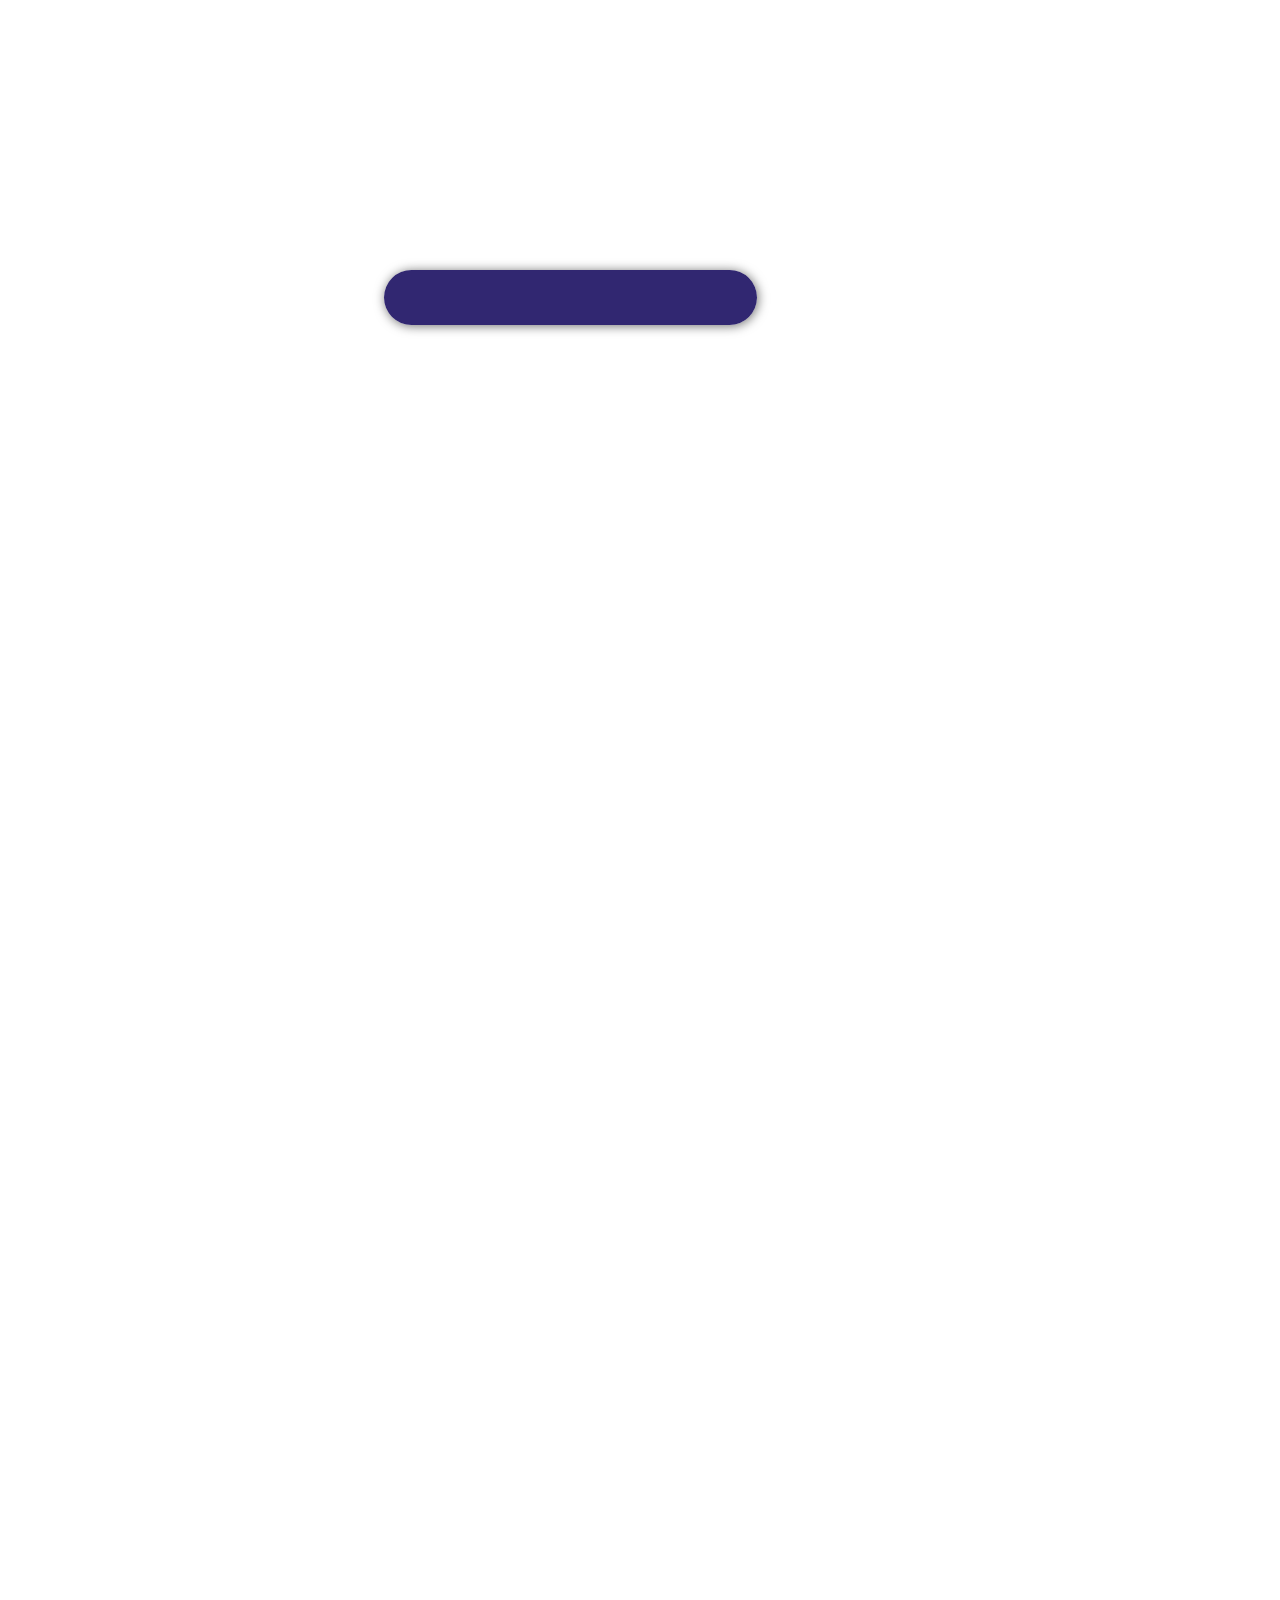
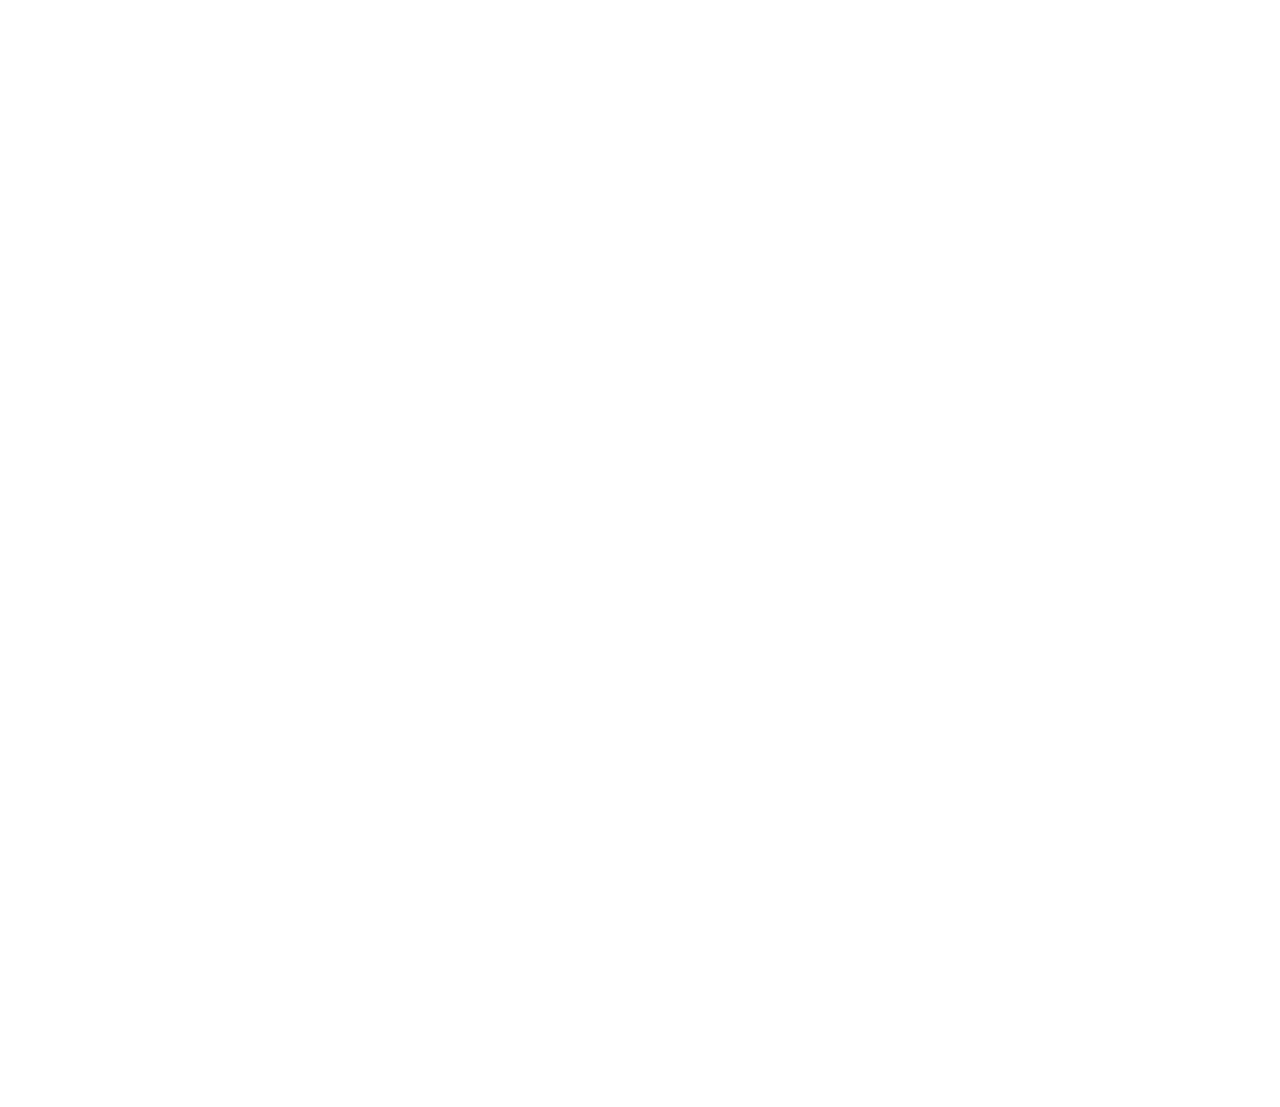
==== index.html @ ae366df1 "First commit" ====
<!DOCTYPE html>
<html lang="en">

<head>
	<meta charset="UTF-8">
	<meta name="viewport" content="width=device-width, initial-scale=1.0">
	<title>Главная страница</title>
	<meta name="description" content="Киномонстр - это портал о кино" />
	<meta name="keywords" content="фильмы, фильмы онлайн, hd" />
	<link rel="stylesheet" href="assets/css/style.css">
	<script src="assets/js/jquery-3.7.1.js"></script>
</head>

<body>

	<div class="modal_window">

		<div class="modal_content">
			<div class="x">
				<svg viewBox="0 0 500 500">
					<g>
						<path class="str0" d="M425 75l-350 350m350 0l-350 -350" />
					</g>
				</svg>
			</div>

			<div class="matrix_img"><img src="Bigmatrix.jpg" alt=""></div>
		</div>
	</div>

	<div class="main">


		<div class="header">
			<div class="logo">
				<div class="logo_text">
					<h1><a href="index.html">КиноМонстр</a></h1>
					<h2>Кино - наша страсть!</h2>
				</div>
			</div>

			<div class="menubar">


				<ul class="menu">
					<li class="selected"><a href="index.html">Главная</a></li>
					<li><a href="films.html">Фильмы</a></li>
					<li><a href="#">Сериалы</a></li>
					<li><a href="rating.html">Рейтинг фильмов</a></li>
					<li><a href="contact.html">Контакты</a></li>
				</ul>



				<div class="menu_2">
					<svg class="menu_img" xmlns="http://www.w3.org/2000/svg" viewBox="0 0 50 50" width="50px"
						height="50px">
						<path
							d="M 3 8 A 2.0002 2.0002 0 1 0 3 12 L 47 12 A 2.0002 2.0002 0 1 0 47 8 L 3 8 z M 3 23 A 2.0002 2.0002 0 1 0 3 27 L 47 27 A 2.0002 2.0002 0 1 0 47 23 L 3 23 z M 3 38 A 2.0002 2.0002 0 1 0 3 42 L 47 42 A 2.0002 2.0002 0 1 0 47 38 L 3 38 z" />
					</svg>
				</div>

				<div class="load_wrap">
					<div class="load">

					</div>
				</div>
			</div>




		</div>




		<div class="site_content">





			<div class="sidebar_container">
				<img class="loading_animation" src="Мяч в трубе.gif" alt="">
				<div class="sidebar">
					<h2>Поиск</h2>
					<form method="post" action="#" id="search_form">
						<input type="search" name="search_field" placeholder="ваш запрос" />
						<input type="submit" class="btn" value="найти" />
					</form>
				</div>

				<div class="sidebar">
					<h2>Вход</h2>
					<form method="post" action="#" id="login">

						<input type="text" name="login_field" placeholder="логин" />
						<input type="password" name="password_field" placeholder="пароль" />
						<input type="button" class="btn" value="вход" />
						<div class="lables_passreg_text">
							<span><a href="#">забыли пароль?</a></span> | <span><a href="#">регистрация</a></span>
						</div>

					</form>
				</div>

				<div class="sidebar sidebar_news">
					<h2>Новости</h2>
					<span>31.02.2018</span>
					<p>Мы запустили расширенный поиск</p>
					<a href="#">читать</a>
				</div>

				<div class="sidebar">
					<h2>Рейтинг фильмов</h2>
					<ul>
						<li><a href="show.html">Интерстеллар</a><span class="rating_sidebar">8.1</span></li>
						<li><a href="#">Матрица</a><span class="rating_sidebar">8.0</span></li>
						<li><a href="#">Безумный макс</a><span class="rating_sidebar">7.5</span></li>
						<li><a href="#">Облачный атлас</a><span class="rating_sidebar">7.4</span></li>
					</ul>
				</div>

			</div>



			<div class="content">

				<h1>Новые фильмы</h1>

				<div class="films_block">

					<a href="#"><img src="assets/img/matrix.png"></a>
					<a href="#">
						<img src="assets/img/max.png" big_version="assets/img/maxbig.jpg">
					</a>
					<a href="show.html"><img src="assets/img/inter.png"></a>
					<a href="#"><img src="assets/img/cloud.png"></a>

				</div>

				<h1>Новые сериалы</h1>

				<div class="films_block">

					<a href="#"><img src="assets/img/dead.png"></a>
					<a href="#"><img src="assets/img/silicon.png"></a>
					<a href="#"><img src="assets/img/breakingbad.png"></a>
					<a href="#"><img src="assets/img/xfiles.png"></a>

				</div>


				<div class="posts">
					
					<div class="post">
						<hr>
						<h2> <a href="#">Как снимали Интерстеллар</a> </h2>
						<div class="posts_content">
							<p>
								45 лет исполнилось Кристоферу Нолану — одному из самых успешных режиссеров нашего
								времени,
								чьи работы одинаково любимы как взыскательными критиками, так и простыми зрителями.
								Фильмом
								изначально занималась студия Paramount. Когда Кристофер Нолан занял место режиссера,
								студия
								Warner Bros., которая выпускала его последние фильмы, добилась участия в проекте.
							</p>
						</div>
						<div class="film_wrap">
							<div class="read">
								<p><a href="#">читать</a></p>
							</div>
							<div class="like_film">
								<div class="rating"></div>
								<div class="button_like"><button class="like">Нравится</button></div>
							</div>
						</div>

					</div>

					<div class="post">
						
						<hr>
						<h2><a href="#">Актер Том Хенкс поделился впечатлением о фестивале</a></h2>
						<div class="posts_content">
							<p>
								16 февраля в Лондоне состоялась 67-я церемония вручения наград Британской киноакадемии.
								Леонардо ДиКаприо, Брэд Питт, Анджелина Джоли, Кейт Бланшетт, Хелен Миррен, Эми Адамс,
								Кристиан Бэйл, Альфонсо Куарон и другие гости и победители премии — в нашем репортаже.
							</p>
						</div>
						<div class="film_wrap">
							<div class="read">
								<p><a href="#">читать</a></p>
							</div>
							<div class="like_film">
								<div class="rating"></div>
								<div class="button_like"><button class="like">Нравится</button></div>
							</div>
						</div>

					</div>

					<div class="post">
						
						<hr>
						<h2><a href="#">А2222222222222222222222222ечатлением о фестивале</a></h2>
						<div class="posts_content">
							<p>
								16 феврал33333333333333333333333333333 гости и победители премии — в нашем репортаже.
							</p>
						</div>
						<div class="film_wrap">
							<div class="read">
								<p><a href="#">читать</a></p>
							</div>
							<div class="like_film">
								<div class="rating"></div>
								<div class="button_like"><button class="like">Нравится</button></div>
							</div>
						</div>

					</div>

					<div class="post">
						
						<hr>
						<h2><a href="#">Актер 123123123123фыфвывпечатлением о фестивале</a></h2>
						<div class="posts_content">
							<p>
								16 февраля в Лондоне состоялась 67-я церемония вручения наград Британской киноакадемии.
								Леонардо Дижоли, Кейт Бланшетт, Хелен Миррен, Эми Адамс,
								Кристиан Бэйл, Альфонсо Куарон и другие гости и победители премии — в нашем репортаже.
							</p>
						</div>
						<div class="film_wrap">
							<div class="read">
								<p><a href="#">читать</a></p>
							</div>
							<div class="like_film">
								<div class="rating"></div>
								<div class="button_like"><button class="like">Нравится</button></div>
							</div>
						</div>

					</div>

					<div class="post">
						
						<hr>
						<h2><a href="#">Актер 122223123123123фыфвывпdsfsdfsdfdsечатлением о фестивале</a></h2>
						<div class="posts_content">
							<p>
								16 февраля в Лондоне состоялась 67-sdfsdfsdfя церемония вручения наград Британской киноакадемии.
								Леонардо Дижоли, Кейт Бланшетт, Хелен Миррен, Эми Адамс,
								Кристиан Бэйл, Альфонсо Куарон и другие гости и победители премии — в нашем репортаже.
							</p>
						</div>
						<div class="film_wrap">
							<div class="read">
								<p><a href="#">читать</a></p>
							</div>
							<div class="like_film">
								<div class="rating"></div>
								<div class="button_like"><button class="like">Нравится</button></div>
							</div>
						</div>

					</div>

					<div class="post">
						
						<hr>
						<h2><a href="#">Актер 122223123123123фыфвывпdsfsdfsdfdsечатлением о фестивале</a></h2>
						<div class="posts_content">
							<p>
								16 февраля в Лондоне состоялась 67-sdfsdfsdfя церемония вручения наград Британской киноакадемии.
								Леонардо Дижоли, Кейт Бланшетт, Хелен Миррен, Эми Адамс,
								Кристиан Бэйл, Альфонсо Куарон и другие гости и победители премии — в нашем репортаже.
							</p>
						</div>
						<div class="film_wrap">
							<div class="read">
								<p><a href="#">читать</a></p>
							</div>
							<div class="like_film">
								<div class="rating"></div>
								<div class="button_like"><button class="like">Нравится</button></div>
							</div>
						</div>

					</div>

				</div>



			</div>

		</div>

		<button class="toggle_calc">Посчитать</button>
		<div class="calc">
			<div class="table">
				<div class="result">
					<div class="pervoe"></div>
					<div class="znak"></div>
					<div class="vtoroye"></div>
				</div>
				<div class="erase">
					C
				</div>
			</div>
			<div class="num_wrap">
				<div class="numbers">
					<div class="num">1</div>
					<div class="num">2</div>
					<div class="num">3</div>
					<div class="num">4</div>
					<div class="num">5</div>
					<div class="num">6</div>
					<div class="num">7</div>
					<div class="num">8</div>
					<div class="num">9</div>
					<div class="num min">0</div>
					<div class="sign">,</div>
					<div class="sign sign_res">=</div>
				</div>
				<div class="signs">
					<div class="sign">+</div>
					<div class="sign">-</div>
					<div class="sign">*</div>
					<div class="sign">/</div>

				</div>
			</div>
		</div>


		<button class="start">START</button>


		<div class="progress-bar-test">
			<button class="start_1">START</button>
			<div class="loading_wrap_1">
				<div class="loading_1">
					<div class="finish"></div>
				</div>
			</div>
		</div>
		<div class="slider_container">
			<div class="arrow_left">L</div>
			<div class="slider_wrap">
				<div class="slider">
					<img src="assets/img/cloud.png" alt="">
					<img src="assets/img/breakingbad.png" alt="">
					<img src="assets/img/dead.png" alt="">
				</div>
			</div>
			<div class="arrow_right">P</div>
		</div>

		<div class="footer">
			<div class="strelka">
				<img src="strelka.png" class="str_img">
			</div>
			<p>
				<a href="index.html">Главная</a> |
				<a href="films.html">Фильмы</a> |
				<a href="#">Сериалы</a> |
				<a href="rating.html">Рейтинг фильмов</a> |
				<a href="contact.html">Контакты</a>
			</p>
			<p>wh-db.com 2015</p>
		</div>

	</div>
	<div class="loading_wrap">
		<div class="loading">
			<div class="finish">Готово</div>
		</div>
	</div>

	<script src="assets/js/script.js"></script>
</body>

</html>
---- assets/css/style.css ----
* {
  margin: 0;
  padding: 0;
}

* {
  box-sizing: border-box;
}

body {
  font-size: 1.2em;
  background-color: #fff;
  color: #555;
  --first-color:#312771;
  --second-color:#fdff56;
  --second-alternative-color:#9da220;
}

.site_overflow_hidden {
  overflow: hidden;
}

p {
  padding: 0 0 20px 0;
  line-height: 1.7em;
}

.modal_window {
	width: 100%;
	position: fixed;
	z-index: 5;
	background-color: #000000d6;;
	/*! display: flex; */
	height: 100%;
  /* display: flex; */
  justify-content: center;
  /*! align-items: center; */
  transition: 0.4s;
  opacity: 0;
  visibility: hidden;
	overflow: scroll;
}

.matrix_img {
  display: flex;
}

.modal_window.visible {
  opacity: 1;
  visibility: visible;
}

.modal_content {
  min-height: 20%;
  background-color: white;
  position: relative;
  
  margin: 100px 0;
  /*! padding-bottom: 100px; */
  width: fit-content;
  margin: 100px auto;
  display: flex;
  flex-direction: column;
  justify-content: center;
  align-items: center;
}





.x{
  width: 25px;
  position: absolute;
  right: -27px;
  top: -25px;
  cursor: pointer;
}
.str0
{
  stroke: #FFF;
  stroke-width: 75;
  stroke-linecap: round;
  transition: 0.3s;
}

.x:hover .str0
{
  stroke: #FF3B3B;
  stroke-width: 100;
}

/* можно создать в модальном окне текстовый контент в таком блоке к примеру*/
.inner_text {
	padding: 1em;
	line-height: 1.4;
	max-width: 700px;
}

/* красная версия свечения прокрутки сайта*/
/*
.load_wrap {
  width: 1%;
  height: 2px;
  background-color: #f00;
  position: absolute;
  top: 100%;
  left: 0%;
  transition: 1s;
  box-shadow: 3px 0px 6px 2px #842929b0;
}
*/

.load_wrap {
	width: 1%;
	height: 2px;
	background-color: #fdff56d6;
	position: absolute;
	top: 100%;
	left: 0%;
	transition: 2s; 
  transition-timing-function: cubic-bezier(.68,-0.55,.27,1.55);
	box-shadow: 1px 0px 3px 2px #fdff5678;
}

.film_wrap {
  display: flex;
  justify-content: space-between;
  align-items: center;
}

.like_film {
  display: flex;
  gap: 0.7em;
  align-items: center;
}

.read p {
  padding-bottom: 0;
}
.like {
  background-color: transparent;
  border: 1px solid #312771;
  padding: 0.3em 0.5em;
  border-radius: 8px;
  cursor: pointer;
  box-shadow: 1px 1px 6px #0000004f;
  color: #312771;
  transition: 0.3s;
}
.like:hover {
  background-color: #312771;
  color: white;
}

.rating {
  font-weight: bold;
  margin-top: 3px;
}


.strelka:hover {
  background-color: #0f0f0f17;
  border: 2px solid #000000a1;
  box-shadow: 1px 1px 6px #000000b5;
}

.strelka {
	position: fixed;
	bottom: 13%;
	padding: 11px;
	border: 2px solid #00000063;
	border-radius: 6px;
	left: 2%;
	display: flex;
	box-shadow: 1px 1px 11px #00000070;
	cursor: pointer;
	transition: 0.3s;
}

.str_img {
  width: 20px;
  height: 20px;
}



input[type="text"], input[type="password"], input[type="search"] {
  color: #5d5d5d;
  width: 60%;
  padding: 8px;
} 

input, textarea {
  outline: none;
  border: none;
  border: solid 1px #C0C0C0;
}

h1, h2 {
  font: normal 170% 'century gothic', arial;
  margin: 0 0 15px 0;
  padding: 15px 0 5px 0;
  color: #000;
}

h2 {
  font-size: 140%;
}

a, a:hover {
  outline: none;
  text-decoration: underline;
  color: var(--second-alternative-color); /*#aeb002;*/
}

ul {
  margin: 2px 0 22px 17px;
}

ul li {
  margin: 0 0 6px 0;
  padding: 0 0 4px 5px;
  line-height: 1.5em;
}


.header {
  background-color: darkslateblue;
  /*! height: 177px; */
  font-size: 0.8em;
  margin-left: 0px;
  margin-right: 0px;
  min-width: 900px;
  /*! position: fixed; */
}

.main, .logo, .menubar, .site_content, .footer {
  margin-left: auto;
  margin-right: auto;
}

.logo {
  width: 880px;
  padding-bottom: 40px;
  padding-top: 54px;
}

.logo h1, .logo h2 {
  font: normal 300% 'century gothic', arial, sans-serif;
  margin: 0 0 0 9px;
}

.logo_text h1, .logo_text h1 a, .logo_text h1 a:hover {
  padding: 22px 0 0 0;
  color: #fff;
  letter-spacing: 0.1em;
  text-decoration: none;
}

.logo_text h2 {
  font-size: 0.9em;
  padding: 4px 0 0 0;
  color: #999;
}

.main {
  transition: 0.6s;
  opacity: 0;
}

.menubar {
  width: 100%;
  height: 46px;
  position: fixed;
  background-color: var(--first-color);
  /*! float: ; */
  left: 0%;
  top: 0%;
  display: flex;
  justify-content: center;
  box-shadow: 1px 1px 16px #00000047;
  justify-content: space-evenly;
  align-items: center;
  z-index: 2;
}

.menu_img {
  width: 36px;
  fill: white;
}

ul.menu {
  float: right;
  margin: 0;
  display: flex;
  align-items: center;
}

ul.menu li {
  float: left;
  padding: 0;
  list-style: none;
  margin: 0;
}

ul.menu li a {
  font: normal 100% 'trebuchet ms', sans-serif;
  display: block;
  /*! height: 20px; */
  padding: 5px 28px 5px 28px;
  color: #fff;
  text-decoration: none;
}

ul.menu li.selected a {
  color: var(--second-color)/*#aeb002;*/
}

ul.menu li a:hover {
  color: #e4ec04;
}

hr {
  border: solid 1px #f3f3f3;
}

.site_content {
  width: 880px;
  margin: 20px auto 0 auto;
  background-color: white;
  display: flex;
  gap: 3.1em;
}

.site_content.second {
  display: none;
}

.sidebar_container {
  position: relative;
  /*! float: right; */;
  width: 224px;
  z-index: 1;
  order: 2;
}

.loading_animation{
  left: 50%;
  top: 163px;
  transform: translatex(-50%);
  position: absolute;
  opacity: 0;
  z-index: 1;
  transition:0.4s;
}
/* .sidebar_container.sidebar_invisible {
  transform: translateX(222px);
} */

.sidebar {
  /*! float: right; */
  width: 222px;
  padding: 5%;
  margin: 0 0 16px 0;
  border: solid 1px #C0C0C0;
  border-radius: 5px;
  background-color: #f9f9f9;
  transition: 0.7s;
}

.sidebar_news.invisible {
	opacity: 0;
}

.btn {
  padding: 8px;
  background-color: white;
  cursor:pointer;
}

.sidebar h2 {
  color:#102e75; /*#136cb2;*/
}

.lables_passreg_text {
  font-size: 0.7em;
  margin-top: 3%;
  margin-left: 2%;
}

.sidebar ul {
  margin: 0;
}



.calc {
  width: fit-content;
  /*! height: 400px; */
  background-color: #fff;
  /*! padding: 1px; */
  margin: 5rem;
  margin-left: auto;
  margin-right: auto;
  margin: 5rem auto;
  --button-width: 63px;
  font-size: 23px;
  box-shadow: 3px 2px 13px 5px #75757545;
  border-radius: 9px;
  overflow: hidden;
  user-select: none;
  --padding_calc: 15px;
  display: none;
  position: fixed;
  right: 21px;
  bottom: 1px;
  z-index: 2;
}


.toggle_calc
{
  position: fixed;
  right: 2em;
  bottom: 2em;
  padding: 0.7em 1.5em;
  background-color: #6f689c;
  border: none;
  color: white;
  border-radius: 8px;
  box-shadow: 1px 1px 8px #0000003b;
  cursor: pointer;
  transition: 0.3s;
}
.toggle_calc:hover
{
  background-color: #48426f;
}
.table {
  /*! width: 350px; */
  /*! height: 50px; */
  /*! background-color: white; */
  display: flex;
  justify-content: space-between;
  padding: 1em;
  align-items: center;
  /*! border-radius: 0px; */
}

.num_wrap {
  display: flex;
}


.sign, .num {
  background-color: white;
  /*! border: 1px solid #312771; */
  width: var(--button-width);
  height: var(--button-width);
  display: flex;
  justify-content: center;
  align-items: center;
  /*! margin-bottom: 43px; */
  border-radius: 2px;
  box-shadow: 1px 1px 4px #0000004a;
  transition: 0.1s;
  cursor: pointer;
}


.num:hover, .sign:hover {
  background-color: #fff;
  color: #6f689c;
}
.sign:active, .num:active {
  transform: translate(1px, 1px);
  transition: 0.1s;
  box-shadow: 1px 1px 0px #0000;
  background-color: #f0f0f0;
}

.numbers {
  background-color: #312771b2;
  /*! display: inline-flex; */
  /*! font-size: 34px; */
  width: calc(var(--button-width)*3 + 4*var(--padding_calc));
  display: flex;
  /*! flex-direction: column; */
  flex-wrap: wrap;
  padding: var(--padding_calc);
  gap: var(--padding_calc);
  justify-content: center;
  align-items: center;
}
.signs {
  background-color: #3127718c;
  /*! display: inline-flex; */
  /*! font-size: 28px; */
  /*! width: 20%; */
  display: flex;
  flex-direction: column;
  justify-content: center;
  align-items: center;
  gap: var(--padding_calc);
  /*! height: 501px; */
  padding: var(--padding_calc);
}
.result {
  font-size: 170%;
    display: flex;
    gap: 0.2em;
}



.menu_2 {
  display: flex;
}

.sidebar ul li {
  list-style-type: none;
  margin: 0 0 0 0;
}

.sidebar .rating_sidebar {
  float: right;
}




.content {
  text-align: left;
  width: 620px;
  padding: 0 0 0 5px;
  /*! float: left; */
  order: 1;
}

.content a {
  text-decoration: none;
}

.films_block {
  margin-bottom: 5%;
}

.films_block img {
  border-radius: 5px;
  border: solid 5px #dad7d5;
  width: 22%;
  transition: 0.5s;
  transform: scale(1);
} 

.posts .posts_content {
  font-size: 0.8em;
}

img.big_image {
	transform: scale(1.5);
	z-index: 3;
	position: relative;
}

/* Страница просмотра фильма */

.info_film_page {
  margin-top: 2%;
  margin-bottom: 4%;
}

.info_film_page .label {
  font-size: 1.2em;
}

.info_film_page .value {
  font-size: 1em;
  color: #49945A;
  margin-right: 3%;
}

.description_film {
  margin-bottom: 15%;
}

.description_film img{
  float:left;
  margin-right: 2%;
  border-radius: 5px;
  border: solid 5px #dad7d5;
}

.reviews {
  margin-bottom: 4%;
  font-size: 0.9em;
}

.reviews .review_name {
  background-color: #7268AD;
  color: white;
  padding: 1%;
  border-top-left-radius: 5px;
  border-top-right-radius: 5px;
}

.reviews .review_text {
  padding-top: 2%;
  padding-bottom: 2%; 
  padding-left: 2%;
}

.send {
  margin-bottom: 4%;
}

.send input[type="text"], textarea {
  border: solid 1px #C3C3C3;
  margin-bottom: 2%;
}

.send input[type="text"]{
  width: 98%;
}

.send textarea {
  width: 624px;
  height: 200px;
}

.send input[type="submit"]{
  background-color: #7268AD;
  padding: 3%;
  color: white;
  border-radius: 5px;
}

.loading_wrap {
	display: flex;
	justify-content: flex-start;
	align-items: center;
	/* border: solid 2px #991717; */
	width: 373px;
	/* height: 63px; */
	padding: 0px;
	position: fixed;
	left: 30%;
	top: 30%;
	background-color: white;
	box-shadow: 1px 1px 11px #00000091;
	border-radius: 218px;
	transition: 0.3s;
	opacity: 0;
}

.loading {
  position: relative;
  z-index: 1;
  background-color: var(--first-color);
  height: 55px;
  width: 20%;
  transition: 1.7s;
  border-radius: 116px;
}

.finish {
	position: absolute;
	z-index: 2;
	left: 135px;
	top: 16px;
	font-size: 1.5em;
	font-weight: bold;
  opacity: 0;
  transition-duration: 0.7s;
  color: white;
}

.slider_container {
  display: flex;
  justify-content: center;
  align-items: center;
  gap: 25px;
}



.arrow_left, .arrow_right {
	padding: 1em;
	background-color: #312771;
	color: white;	
}
.arrow_left {
  border-bottom-left-radius: 20px;
	border-top-left-radius: 20px;
}
.arrow_right {
  border-bottom-right-radius: 20px;
	border-top-right-radius: 20px;
}

.slider {
  display: flex;
  width: 700px;
  height: 300px;
  transition: 0.5s;
}

.slider_wrap {
  width: 300px; 
  overflow: hidden;
}


.send_contact input[type="text"] {
  width: 500px;
}

.send_contact textarea {
  width: 516px;
}



.info_film {
  margin-bottom: 5%;
  background-color: #f9f9f9;
  padding: 5%;
  height: 270px;
}

.info_film img {
  float: left;
  margin-right: 2%;
  border-radius: 5px;
  border: solid 5px #dad7d5;
  width: 25%;
}

.button {
  background-color: #7268ad;
  padding: 2%;
  color: white;
  border-radius: 5px;
  float: right;
  margin-top: 5%;
  clear: both;
  font-size: 0.8em;
}

.button a {
  color: white;
}


table {
  width: 100%;
  border: solid 1px #C0C0C0;
}

td {
  padding: 2%;
  border: solid 1px #C0C0C0;
}

td img {
  width: 60px;
  vertical-align: middle;
}

.center {
  text-align: center;
}



.footer {
  width: 100%;
  position: relative;
  padding: 28px 0 5px 0;
  text-align: center;
  background-color: darkslateblue;
  color: #a8aa94;
  margin-left: 0px;
  margin-right: 0px;
  min-width: 900px;
}

.footer a {
  color: #a8aa94;
  text-decoration: none;
}

.footer a:hover {
  color: #fff;
  text-decoration: none;
}

.footer p {
  padding: 0 0 10px 0;
}


/* CSS Mobile */

@media only screen
and (min-device-width : 320px)
and (max-device-width : 568px) {

  .header {
    background-color: #257965;
    min-width: 100%;
    height: 20%;
    text-align: center;
  }

  .logo {
    width: 100%;
  }

  .site_content {
    width: 100%;
  }

  .menubar {
    width: 100%;
    height: 100%;
  }

  .content {
    width: 100%;
    text-align: center;
  }

  .site_content { 
    width: 100%;
    text-align: center;
  }
  
  .sidebar_container {
    display: none;
  }

  .footer {
    display: none;
  }

  ul.menu {
    float: none;
  }

  ul.menu li {
    margin: 0;
    padding: 0;
    float: none;
  }

  .logo h1 {
    font: normal 235% 'century gothic', arial, sans-serif;
  }

  .logo h2 {
    font: normal 100% 'century gothic', arial, sans-serif;
    color:white;
  }

  .content h1, h2 {
    font: normal 110% 'century gothic', arial;
  }

  .films_block img {
    width: 43%;
  }

  .posts_content p {
    line-height: 1.5em;
    padding: 3%;
    text-align: left;
  }

  .posts p {
    font-size: 120%;
  }

  /* fimls page */
  .info_film {
    float:none;
    height: 100%;
  }

  .info_film img {
    width: 90%;
    margin-bottom: 5%;
  }


  .button {
    float: none;
  }

  /* rating page */
  table {
    display: block;
  }

  th {
    font-size: 75%;
  }

  td {
    padding: 0;
    margin: 0;
    font-size: 95%;
    text-align: left;
  }

  /* show page */
  iframe {
    width: 88%;
    height: 100%;
  }

  .descriptions_film {
    width: 90%;
    text-align: left;
    margin-left: 2%;
  }
  
  .descriptions_film img {
    float: none;
    width: 73%;
    display: block;
    margin: 0;
    padding: 0;
    margin-left: 11%;
    margin-bottom: 7%;
  }

  .reviews {
    text-align: left;
    width: 96%;
  }

  .send input[type="text"] {
    width: 80%;
  }

  .send textarea {
    width: 85%;
  }





}
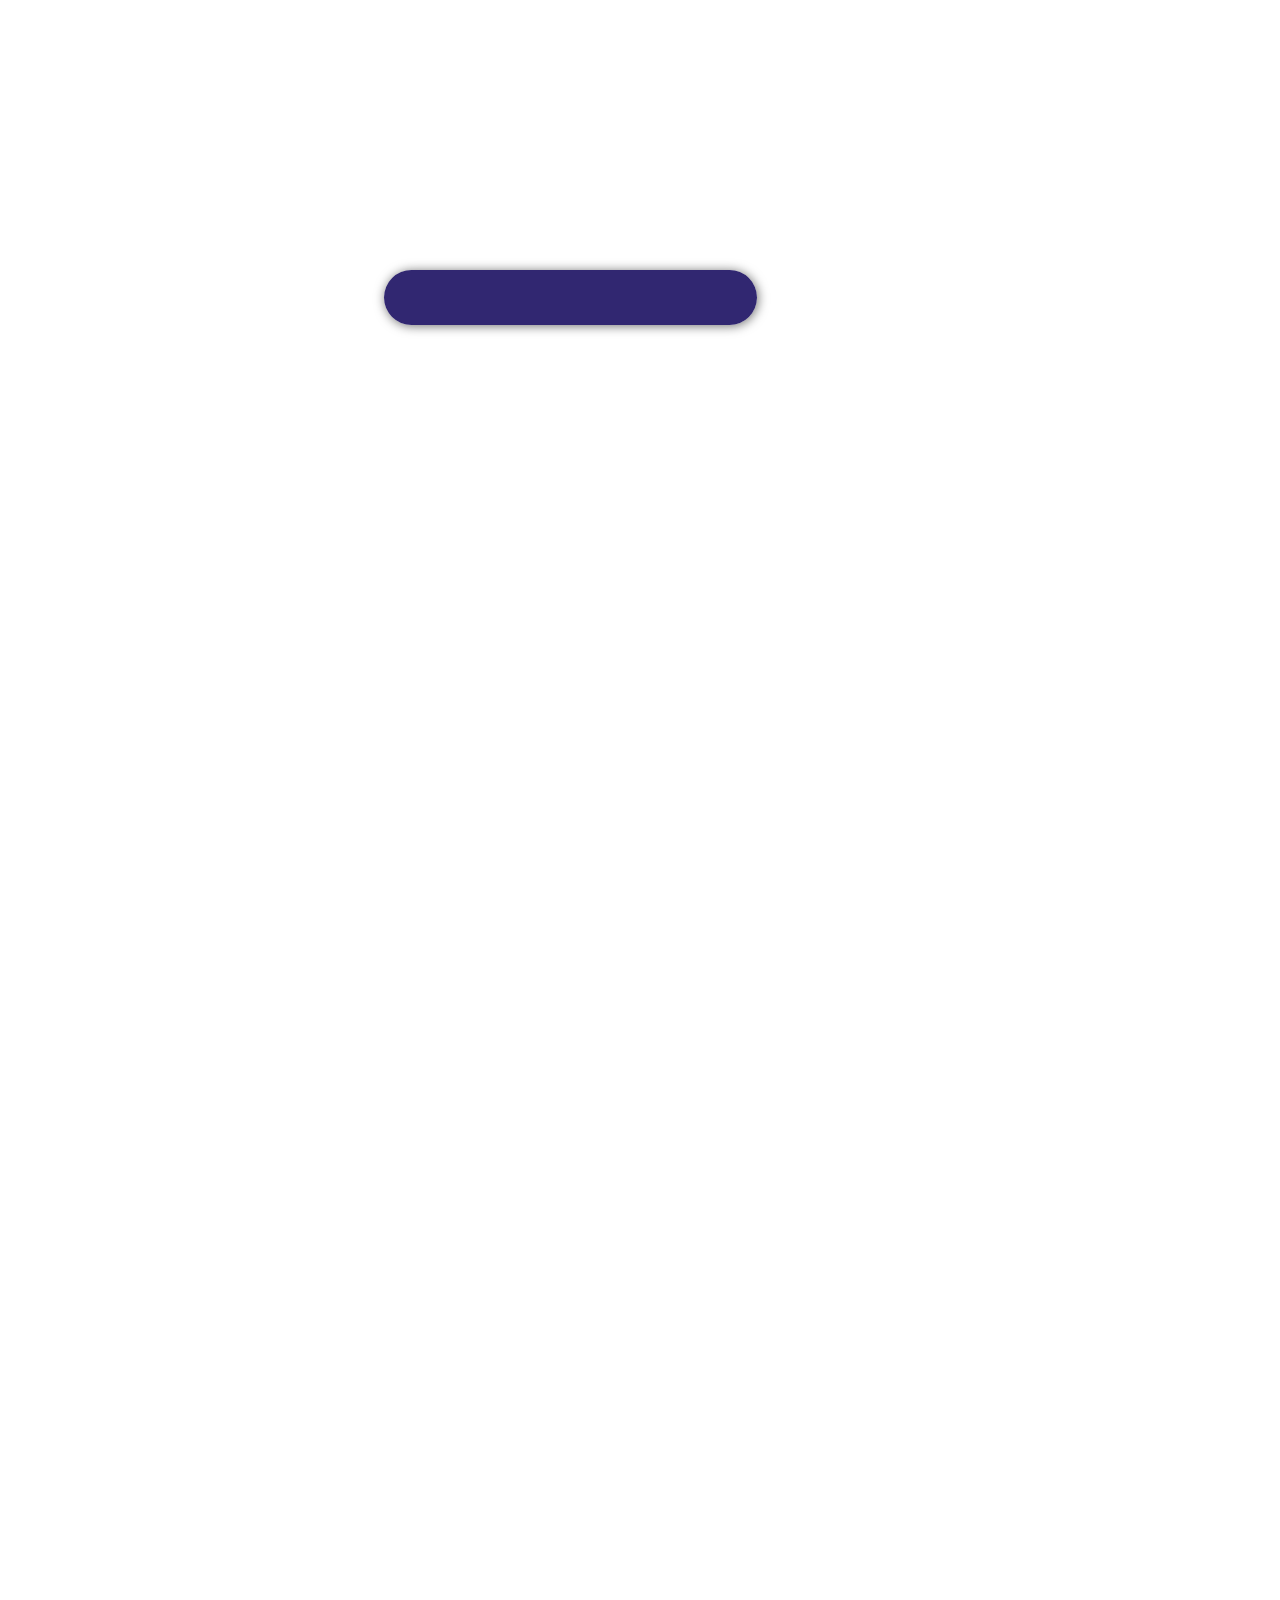
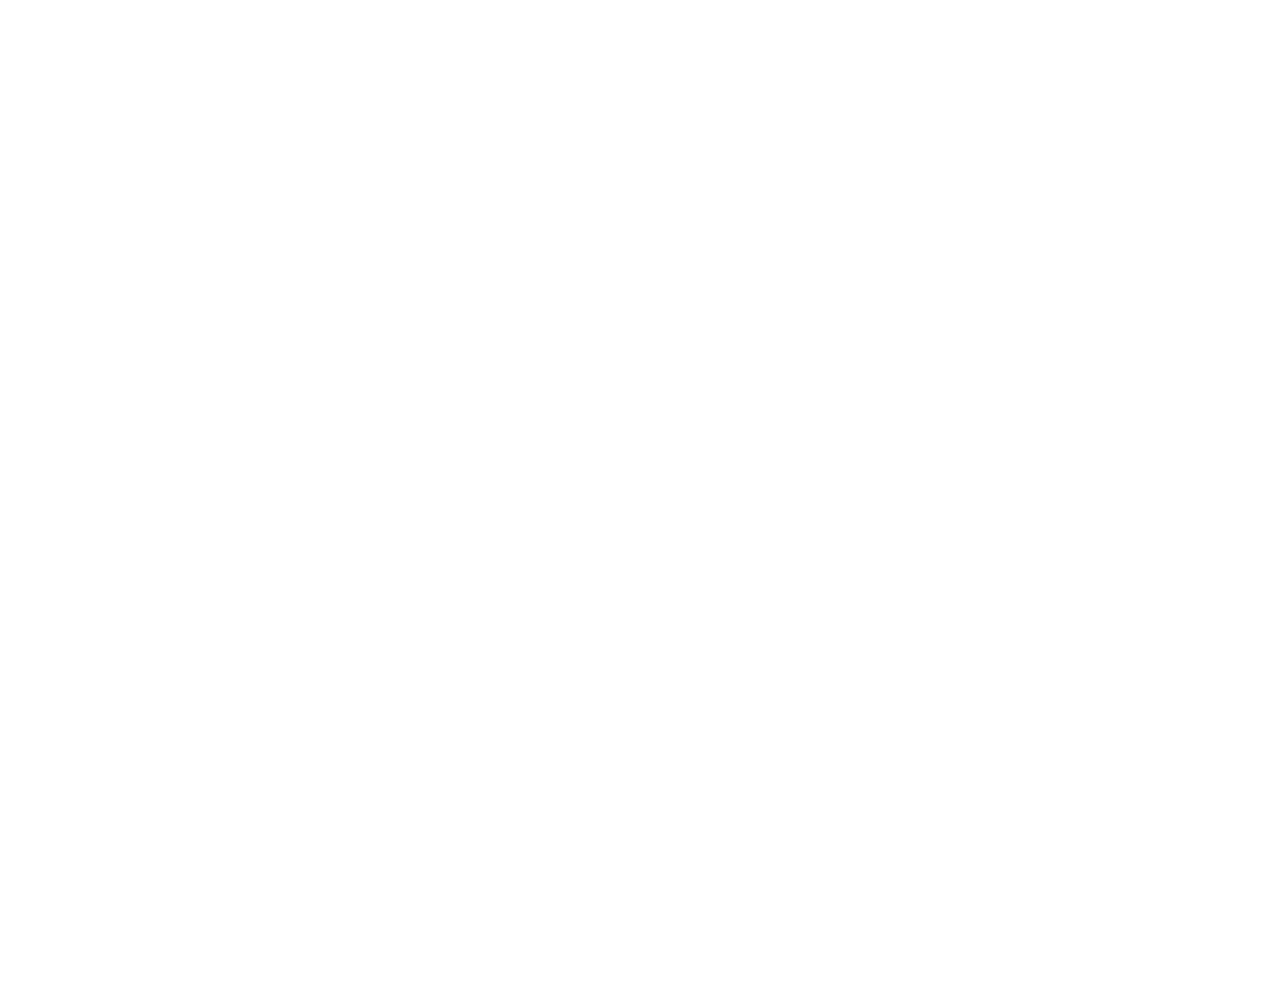
==== commit 02a6bdd2: "Переделал текста" ====
--- a/index.html
+++ b/index.html
@@ -113,7 +113,7 @@
 				</div>
 
 				<div class="sidebar">
-					<h2>Рейтинг фильмов</h2>
+					<h2>Рейтинг всех фильмов</h2>
 					<ul>
 						<li><a href="show.html">Интерстеллар</a><span class="rating_sidebar">8.1</span></li>
 						<li><a href="#">Матрица</a><span class="rating_sidebar">8.0</span></li>
@@ -207,79 +207,74 @@
 					<div class="post">
 						
 						<hr>
-						<h2><a href="#">А2222222222222222222222222ечатлением о фестивале</a></h2>
-						<div class="posts_content">
-							<p>
-								16 феврал33333333333333333333333333333 гости и победители премии — в нашем репортаже.
-							</p>
-						</div>
-						<div class="film_wrap">
-							<div class="read">
-								<p><a href="#">читать</a></p>
-							</div>
-							<div class="like_film">
-								<div class="rating"></div>
-								<div class="button_like"><button class="like">Нравится</button></div>
-							</div>
-						</div>
-
-					</div>
-
-					<div class="post">
-						
-						<hr>
-						<h2><a href="#">Актер 123123123123фыфвывпечатлением о фестивале</a></h2>
-						<div class="posts_content">
-							<p>
-								16 февраля в Лондоне состоялась 67-я церемония вручения наград Британской киноакадемии.
-								Леонардо Дижоли, Кейт Бланшетт, Хелен Миррен, Эми Адамс,
-								Кристиан Бэйл, Альфонсо Куарон и другие гости и победители премии — в нашем репортаже.
-							</p>
-						</div>
-						<div class="film_wrap">
-							<div class="read">
-								<p><a href="#">читать</a></p>
-							</div>
-							<div class="like_film">
-								<div class="rating"></div>
-								<div class="button_like"><button class="like">Нравится</button></div>
-							</div>
-						</div>
-
-					</div>
-
-					<div class="post">
-						
-						<hr>
-						<h2><a href="#">Актер 122223123123123фыфвывпdsfsdfsdfdsечатлением о фестивале</a></h2>
-						<div class="posts_content">
-							<p>
-								16 февраля в Лондоне состоялась 67-sdfsdfsdfя церемония вручения наград Британской киноакадемии.
-								Леонардо Дижоли, Кейт Бланшетт, Хелен Миррен, Эми Адамс,
-								Кристиан Бэйл, Альфонсо Куарон и другие гости и победители премии — в нашем репортаже.
-							</p>
-						</div>
-						<div class="film_wrap">
-							<div class="read">
-								<p><a href="#">читать</a></p>
-							</div>
-							<div class="like_film">
-								<div class="rating"></div>
-								<div class="button_like"><button class="like">Нравится</button></div>
-							</div>
-						</div>
-
-					</div>
-
-					<div class="post">
-						
-						<hr>
-						<h2><a href="#">Актер 122223123123123фыфвывпdsfsdfsdfdsечатлением о фестивале</a></h2>
-						<div class="posts_content">
-							<p>
-								16 февраля в Лондоне состоялась 67-sdfsdfsdfя церемония вручения наград Британской киноакадемии.
-								Леонардо Дижоли, Кейт Бланшетт, Хелен Миррен, Эми Адамс,
-								Кристиан Бэйл, Альфонсо Куарон и другие гости и победители премии — в нашем репортаже.
+						<h2><a href="#">Актер Том Хенкс о Дэне Брауне</a></h2>
+						<div class="posts_content">
+							<p>
+								"Подарок, который Дэн Браун дал мне как актеру – шанс еще раз сыграть парня, который всем интересуется, всегда самоуверен и постоянно находится в поисках ответа.“
+
+							</p>
+						</div>
+						<div class="film_wrap">
+							<div class="read">
+								<p><a href="#">читать</a></p>
+							</div>
+							<div class="like_film">
+								<div class="rating"></div>
+								<div class="button_like"><button class="like">Нравится</button></div>
+							</div>
+						</div>
+
+					</div>
+
+					<div class="post">
+						
+						<hr>
+						<h2><a href="#">Чему учит фильм Интерстеллар?</a></h2>
+						<div class="posts_content">
+							<p>
+								Самая главная деструктивная идея фильма - бросайте свою родину и не пытайтесь что-либо исправить. Там, на других планетах, жизнь будет более сытной и красивой. Хотя в целом фильм визуально очень красив и заставляет задуматься об экологии, учит быть бережным к своей природе.
+							</p>
+						</div>
+						<div class="film_wrap">
+							<div class="read">
+								<p><a href="#">читать</a></p>
+							</div>
+							<div class="like_film">
+								<div class="rating"></div>
+								<div class="button_like"><button class="like">Нравится</button></div>
+							</div>
+						</div>
+
+					</div>
+
+					<div class="post">
+						
+						<hr>
+						<h2><a href="#">то должен был сниматься в Матрице?</a></h2>
+						<div class="posts_content">
+							<p>
+								На роль пробовались Брэд Питт, Леонардо Ди Каприо, Уилл Смит и даже Сандра Баллок (Вачовски посчитали это нормальным, потому что у Нео не было привязки к полу персонажа), но все отказались. В итоге осталось две кандидатуры: Джонни Депп и Киану Ривз.
+							</p>
+						</div>
+						<div class="film_wrap">
+							<div class="read">
+								<p><a href="#">читать</a></p>
+							</div>
+							<div class="like_film">
+								<div class="rating"></div>
+								<div class="button_like"><button class="like">Нравится</button></div>
+							</div>
+						</div>
+
+					</div>
+
+					<div class="post">
+						
+						<hr>
+						<h2><a href="#">Сколько Оскаров у фильма Безумный Макс?</a></h2>
+						<div class="posts_content">
+							<p>
+								Фильм получил множество наград, включая шесть премий «Оскар» за лучшие: монтаж, работу художника-постановщика, костюмы, грим, звук и звуковой монтаж, обойдя всех прочих номинантов по количеству полученных статуэток, и установив новый рекорд среди полученных наград для австралийского фильма.
 							</p>
 						</div>
 						<div class="film_wrap">
--- a/assets/css/style.css
+++ b/assets/css/style.css
@@ -227,6 +227,7 @@
 
 .header {
   background-color: darkslateblue;
+  border: solid 1px black;
   /*! height: 177px; */
   font-size: 0.8em;
   margin-left: 0px;
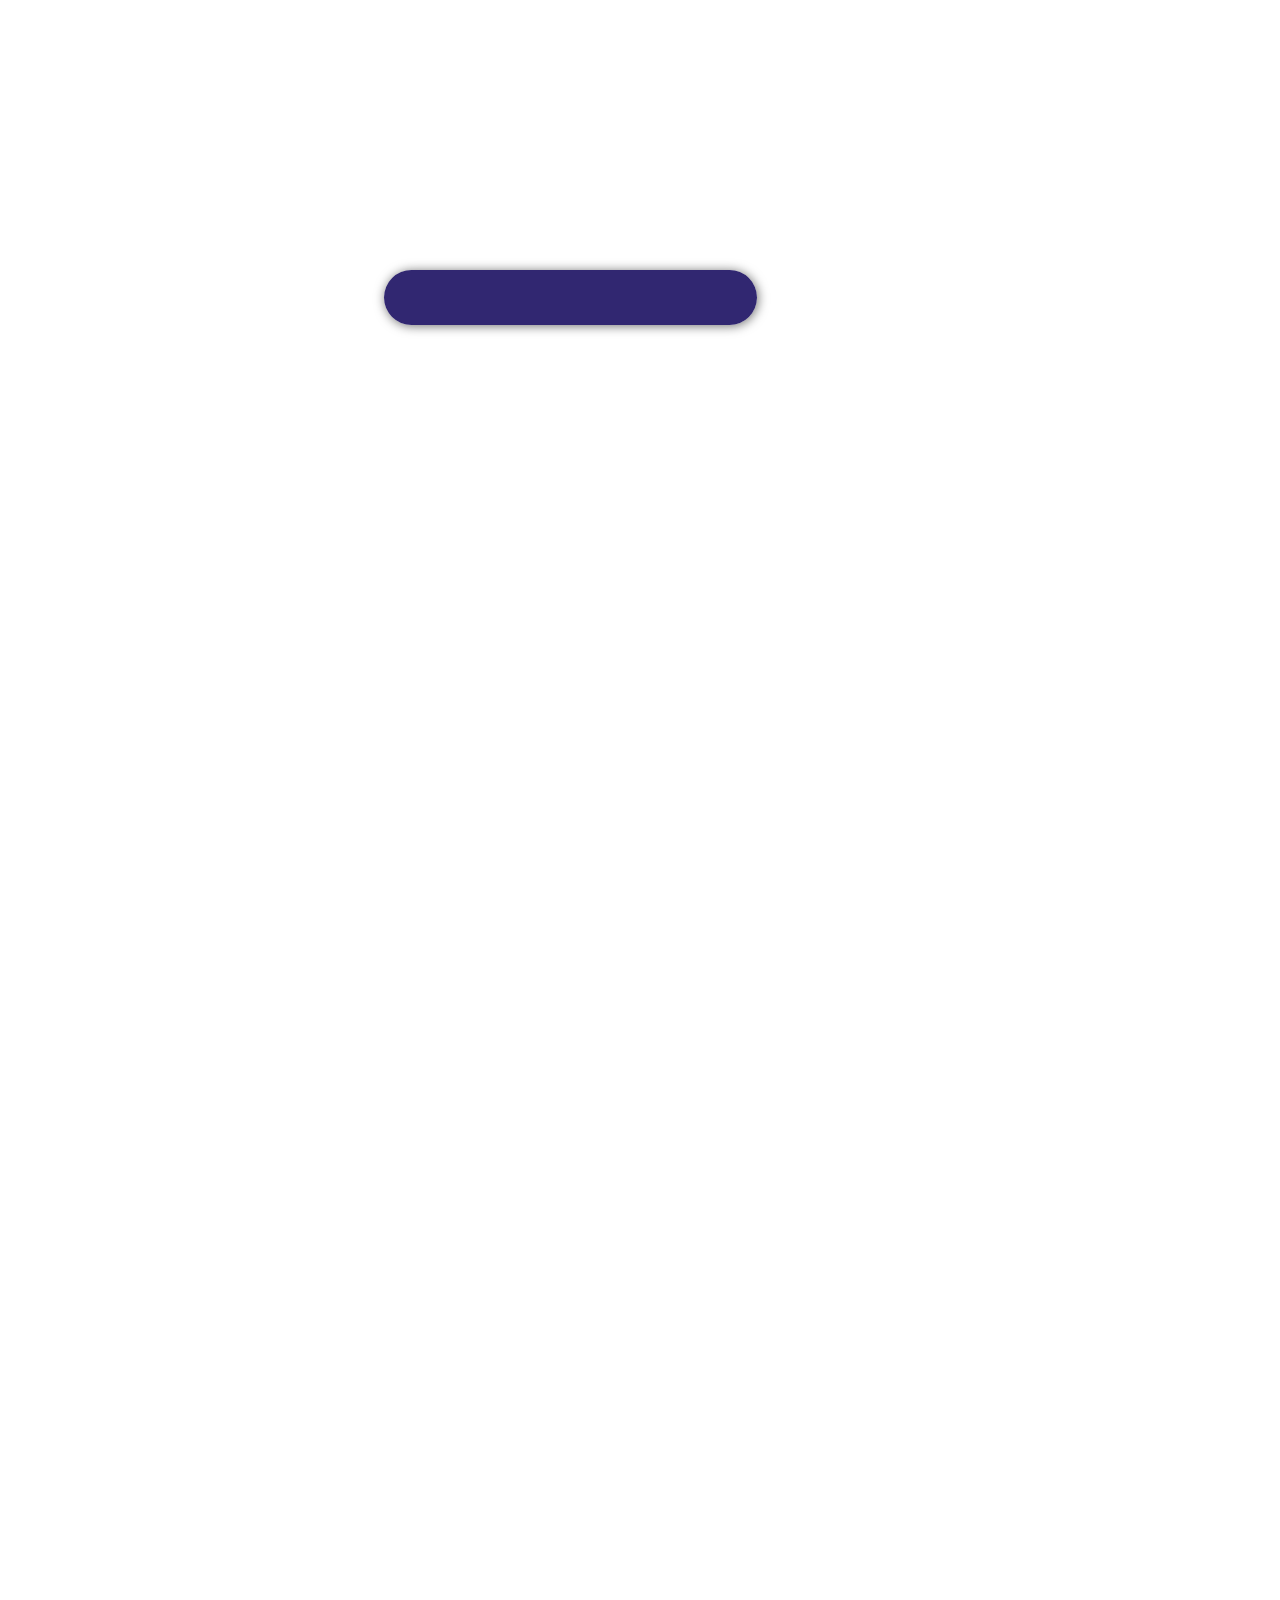
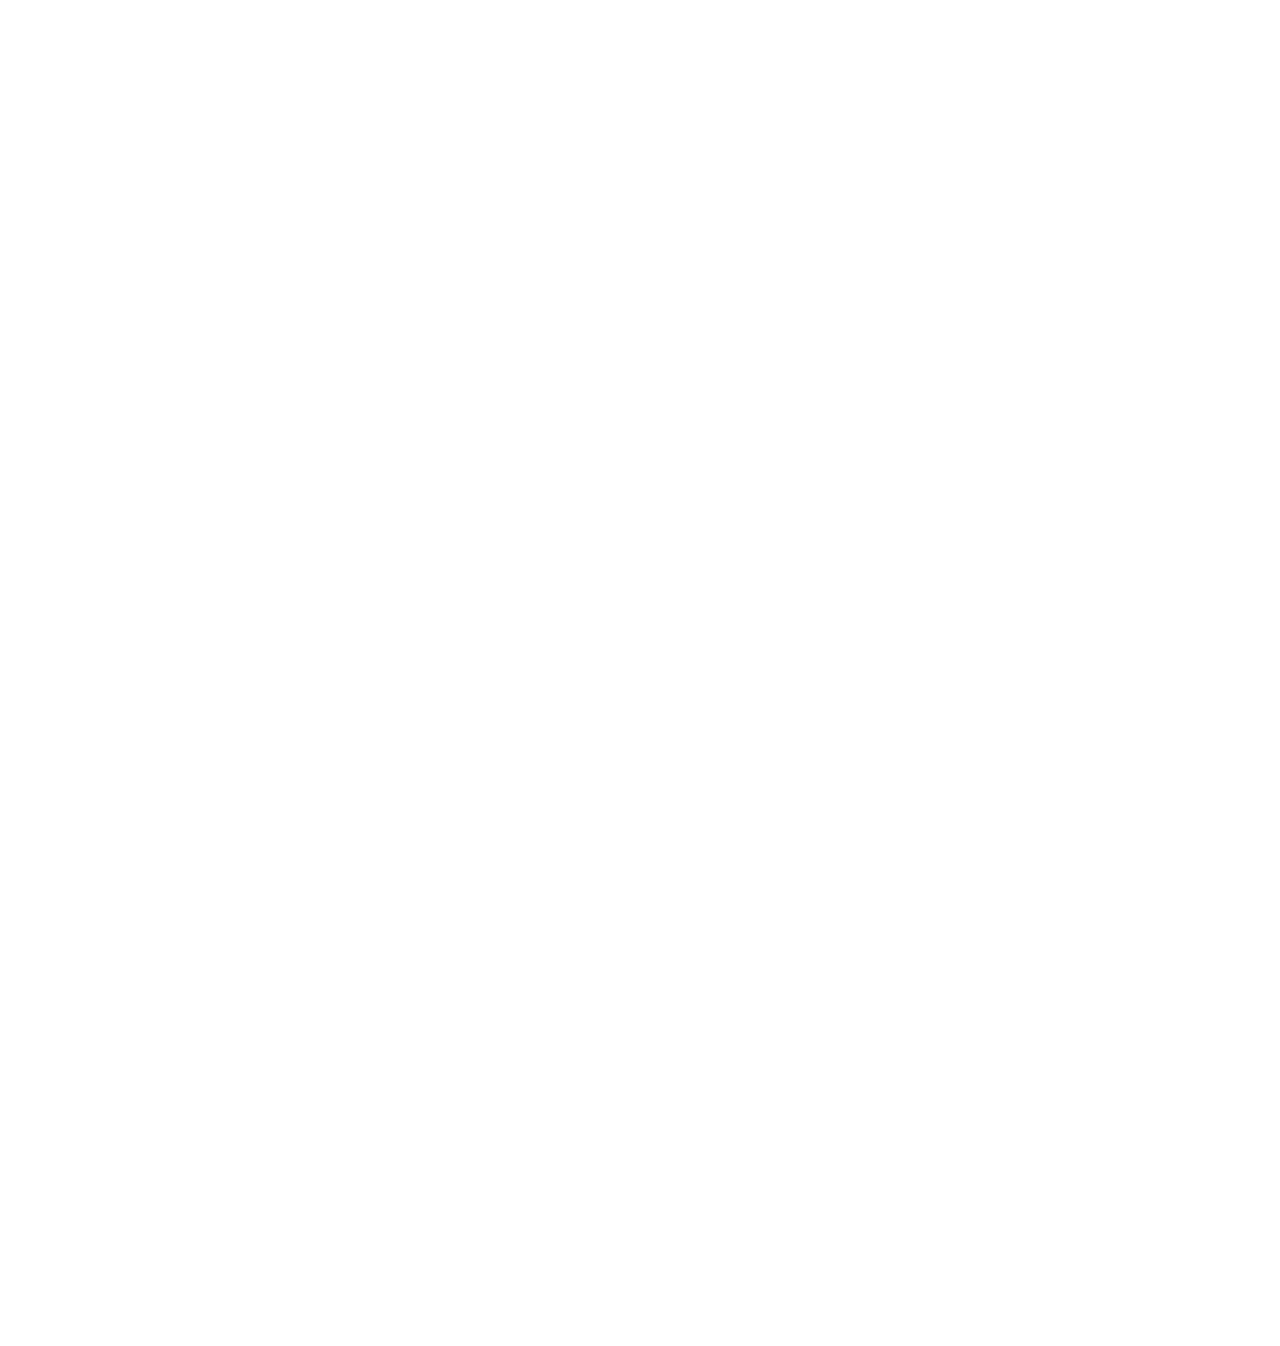
==== commit b0987b0d: "Почистили код от ненужного" ====
--- a/index.html
+++ b/index.html
@@ -289,6 +289,12 @@
 
 					</div>
 
+				</div>
+
+				<div class="add_posts">
+					<input type="text" placeholder="Заголовок поста">
+					<textarea class="film_description" placeholder="Описание фильма"></textarea>
+					<button class="add">Добавить</button>
 				</div>
 
 
@@ -335,11 +341,8 @@
 		</div>
 
 
-		<button class="start">START</button>
-
 
 		<div class="progress-bar-test">
-			<button class="start_1">START</button>
 			<div class="loading_wrap_1">
 				<div class="loading_1">
 					<div class="finish"></div>
--- a/assets/css/style.css
+++ b/assets/css/style.css
@@ -187,7 +187,7 @@
 
 input[type="text"], input[type="password"], input[type="search"] {
   color: #5d5d5d;
-  width: 60%;
+  width: 100%;
   padding: 8px;
 } 
 
@@ -368,10 +368,32 @@
   border-radius: 5px;
   background-color: #f9f9f9;
   transition: 0.7s;
+  transform:translatex(0px);
+  opacity:1;
+  visibility:visible; 
+}
+
+.sidebar.hidden{
+  transform:translatex(222px);
+  opacity:0;
+  visibility:hidden; 
 }
 
 .sidebar_news.invisible {
 	opacity: 0;
+}
+
+.add_posts {
+  width: 100%;
+  border: solid 1px #6f689c6b;
+  padding: 36px;
+  margin-bottom: 4em;
+  margin-top: 1em;
+  display: flex;
+  flex-direction: column;
+  gap: 0.7em;
+  border-radius: 12px;
+  box-shadow: 1px 1px 6px #0000002e;
 }
 
 .btn {
@@ -559,6 +581,24 @@
   font-size: 0.8em;
 }
 
+.film_description {
+  margin-bottom: 0;
+  padding: 8px;
+  height: 140px;
+  width: 100% !important;
+}
+.add {
+  padding: 0.7em 1.5em;
+  background-color: #6f689c;
+  border: none;
+  color: white;
+  border-radius: 7px;
+  box-shadow: 1px 1px 8px #e3a5a53b;
+  cursor: pointer;
+  transition: 0.3s;
+  width: fit-content;
+}
+
 img.big_image {
 	transform: scale(1.5);
 	z-index: 3;
